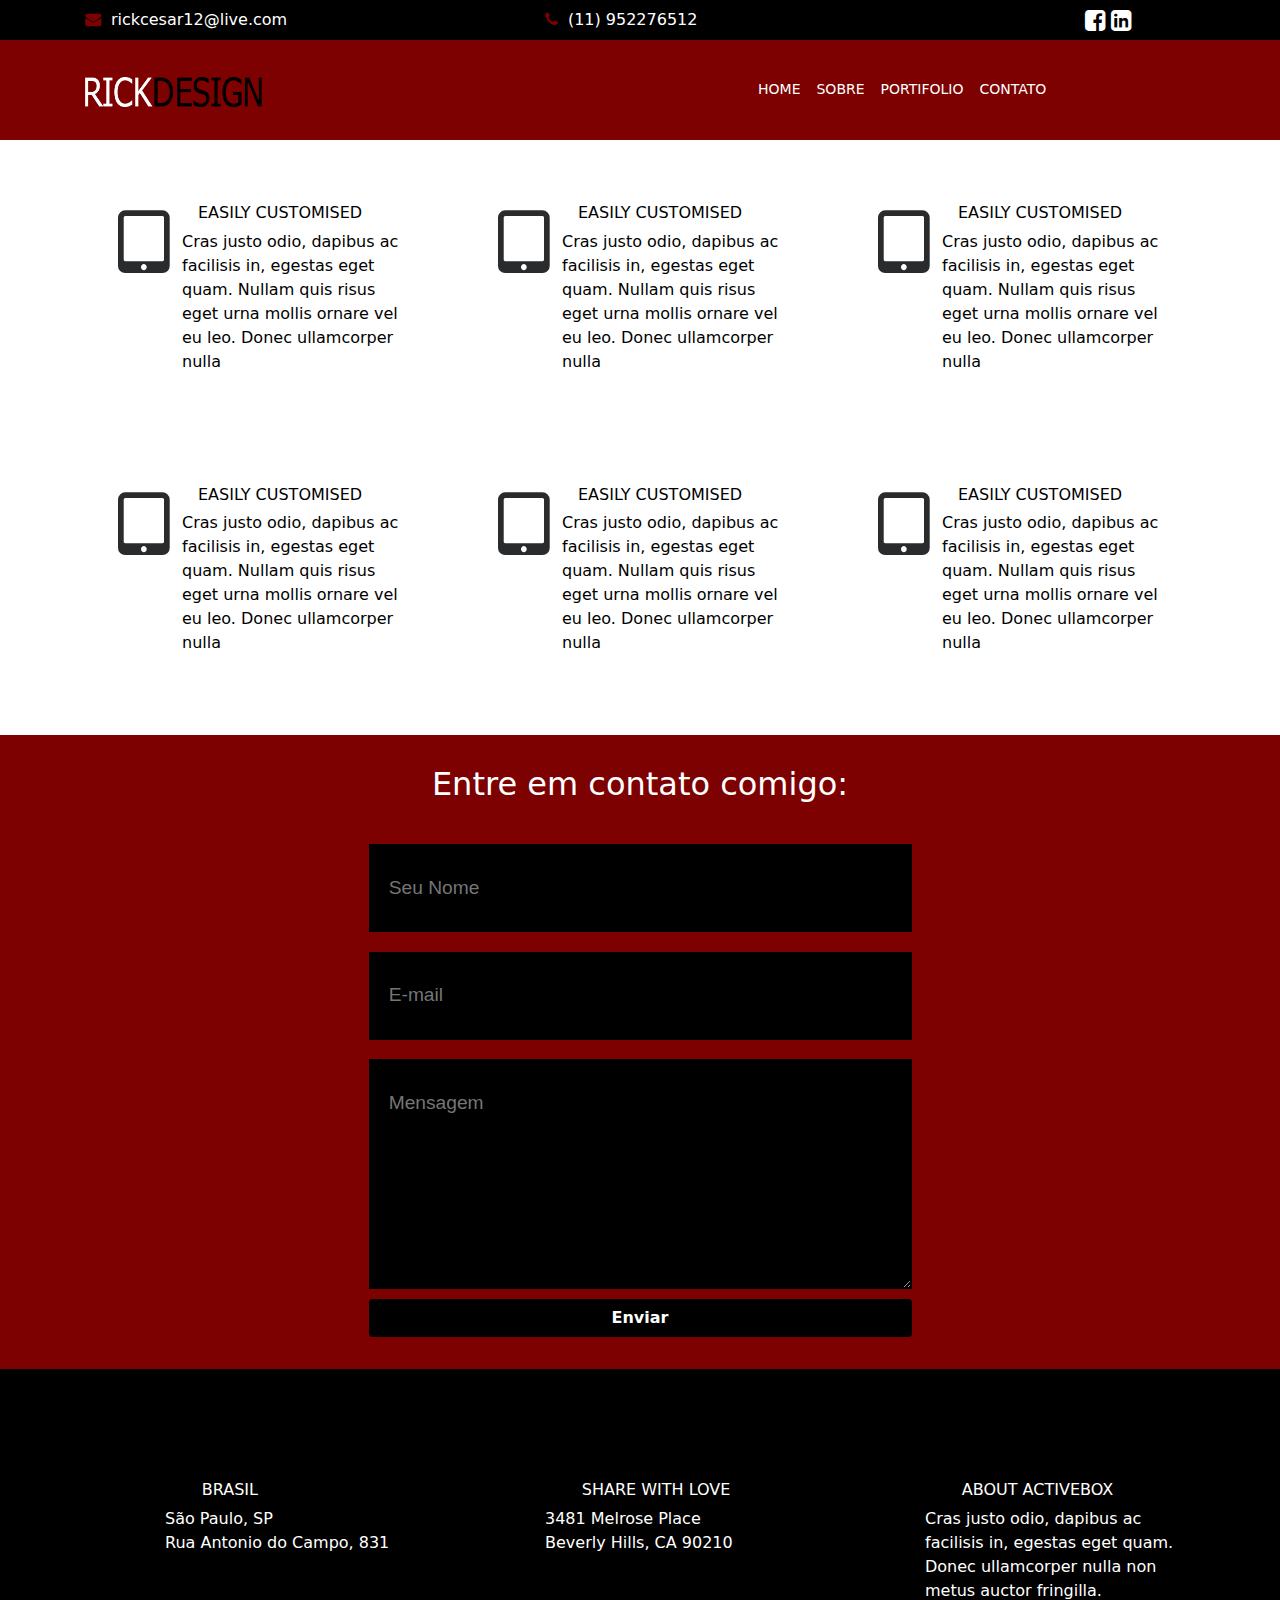
==== index.html @ d0cc84c9 "Teste" ====
<!DOCTYPE html>
<html lang="en">
<head>
	<meta charset="UTF-8">
	<meta name="viewport" content="width=device-width, initial-scale=1">
	<title>Tinyone App</title>
	<link rel="stylesheet" href="css/bootstrap.min.css">
	<link rel="stylesheet" href="css/font-awesome.min.css">
	<link rel="stylesheet" href="css/style.css">
</head>
<body>
    <header>
        <div class="topo">
            <div class="container">
                <div class="row">
                    <div class="col-lg-4 col-md-4">
                        <div class="feature-item item-email">
                            <i class="fa fa-1x fa-envelope"></i>
                            <span class="text">rickcesar12@live.com</span>
                        </div>
                    </div>
                    <div class="col-lg-4 col-md-4">
                        <div class="feature-item item-phone">
                            <i class="fa fa-1x fa-phone"></i>
                            <span class="text">(11) 952276512</span>
                        </div>
                    </div>
                    <div class="col-lg-4 col-md-4">
                        <div class="feature-item item-redes">
                            <a href="https://www.facebook.com/henrique.cesar.7921" target="_blank"><i class="fa fa-1y fa-facebook-square"></i></a>
                            <a href="https://www.linkedin.com/in/henrique-cesar-b38989bb/" target="_blank"><i class="fa fa-1y fa-linkedin-square"></i></a>
                        </div>                    
                    </div>
                </div>
            </div>
        </div>
        <div class="header">
            <div class="container">
                    <header>

                        <div class="row">

                            <div class="col-7">

                                <div class="logo">
                                    <img src="img/logo.png" width="177px" height="30px" />
                                 </div><!--logo -->

                            </div><!-- col -->

                            <div class="col-5">
                                <div class="menu">
                                    <div class="navbar-toggleable-md">
                                    
                                        <button class="navbar-toggler navbar-toggler-right" type="button" data-toggle="collapse" data-target="#navbar" aria-controls="navbar" aria-expanded="false" aria-label="Toggle navigation">
                                            <i class="fa fa-bars"></i>
                                        </button>
                                   
                                   <div class="collapse navbar-collapse" id="navbar">
                                        <ul class="navbar-nav">

                                            <li class="nav-item"><a class="nav-link active" href="index.html">Home</a></li>
                                            <li class="nav-item"><a href="curriculo.html" class="nav-link">Sobre</a></li>
                                            <li class="nav-item"><a href="portifolio.html" class="nav-link">Portifolio</a></li>
                                            <li class="nav-item"><a href="contato.html" class="nav-link">Contato</a></li>

                                        </ul><!--nav -->
                                    </div>
                                    </div>
                                </div><!-- menu -->
                            </div><!-- col -->

                        </div><!-- row -->

                    </header>
                </div><!-- Container-->
        </div><!-- safe-->
    </header>    
    
    <section>
		<div class="feature">
			<div class="container">
				<div class="row">
					<div class="col-lg-4 col-md-6">
						<article>
							<div class="feature-item">
								<i class="fa fa-5x fa-tablet"></i>
								<header>	
									<div class="feature-heading">
										<h2 class="headline">Easily Customised</h2>
										<p class="text">Cras justo odio, dapibus ac facilisis in, egestas eget quam. Nullam quis risus eget urna mollis ornare vel eu leo. Donec ullamcorper nulla</p>
									</div><!--feature heading -->
								</header>
							</div> <!--feature item -->
						</article>
						
					</div><!-- col1-->
					<div class="col-lg-4 col-md-6">
						<article>
							<div class="feature-item">
								<i class="fa fa-5x fa-tablet"></i>
								<header>	
									<div class="feature-heading">
										<h2 class="headline">Easily Customised</h2>
										<p class="text">Cras justo odio, dapibus ac facilisis in, egestas eget quam. Nullam quis risus eget urna mollis ornare vel eu leo. Donec ullamcorper nulla</p>
									</div><!--feature heading -->
								</header>
							</div> <!--feature item -->
						</article>
						
					</div><!-- col 2-->
					<div class="col-lg-4 col-md-6">
						<article>
							<div class="feature-item">
								<i class="fa fa-5x fa-tablet"></i>
								<header>	
									<div class="feature-heading">
										<h2 class="headline">Easily Customised</h2>
										<p class="text">Cras justo odio, dapibus ac facilisis in, egestas eget quam. Nullam quis risus eget urna mollis ornare vel eu leo. Donec ullamcorper nulla</p>
									</div><!--feature heading -->
								</header>
							</div> <!--feature item -->
						</article>
						
					</div><!-- col 3-->

					<div class="col-lg-4 col-md-6">
						<article>
							<div class="feature-item">
								<i class="fa fa-5x fa-tablet"></i>
								<header>	
									<div class="feature-heading">
										<h2 class="headline">Easily Customised</h2>
										<p class="text">Cras justo odio, dapibus ac facilisis in, egestas eget quam. Nullam quis risus eget urna mollis ornare vel eu leo. Donec ullamcorper nulla</p>
									</div><!--feature heading -->
								</header>
							</div> <!--feature item -->
						</article>
						
					</div><!-- col 1-->
					<div class="col-lg-4 col-md-6">
						<article>
							<div class="feature-item">
								<i class="fa fa-5x fa-tablet"></i>
								<header>	
									<div class="feature-heading">
										<h2 class="headline">Easily Customised</h2>
										<p class="text">Cras justo odio, dapibus ac facilisis in, egestas eget quam. Nullam quis risus eget urna mollis ornare vel eu leo. Donec ullamcorper nulla</p>
									</div><!--feature heading -->
								</header>
							</div> <!--feature item -->
						</article>
						
					</div><!-- col 2-->
					<div class="col-lg-4 col-md-6">
						<article>
							<div class="feature-item">
								<i class="fa fa-5x fa-tablet"></i>
								<header>	
									<div class="feature-heading">
										<h2 class="headline">Easily Customised</h2>
										<p class="text">Cras justo odio, dapibus ac facilisis in, egestas eget quam. Nullam quis risus eget urna mollis ornare vel eu leo. Donec ullamcorper nulla</p>
									</div><!--feature heading -->
								</header>
							</div> <!--feature item -->
						</article>
						
					</div><!-- col 3-->
				</div><!-- row -->
			</div> <!--container -->
		</div> <!--feature --> 
	</section>
	
	<section>  
	    <div class="contato">
	        <div class="container">
	            <div class="row">
	                	<div id="newsletter" class="container">
                            <div class="title">
                                <h2>Entre em contato comigo:</h2>
                            </div>
                            <div class="content">
                                <form method="post" action="#">
                                    <div class="row half">
                                            <input type="text" class="text" name="name" placeholder="Seu Nome" />
                                            <input type="text" class="text" name="email" placeholder="E-mail" />
                                    </div>
                                    <div class="row half">
                                            <textarea name="message" placeholder="Mensagem"></textarea>
                                    </div>
                                    <div class="row">
                                        <a type="button" class="btn btn-custom btn-block" href="sucesso.html">Enviar</a> 
                                    </div>
                                </form>
                            </div>
                    	</div>

	            </div>
	        </div>
	    </div>
	</section>
<footer>
		<div class="footer">
			<div class="container">
				<div class="row">
					<div class="col">
						<h3 class="headline">Brasil</h3>
						<p class="text">São Paulo, SP
	<br>Rua Antonio do Campo, 831</p>
					</div>
					<div class="col">
												<h3 class="headline">Share with Love</h3>
						<p class="text">3481 Melrose Place
	<br>Beverly Hills, CA 90210</p>
					</div>
					<div class="col">
												<h3 class="headline">About ActiveBox</h3>
						<p class="text">Cras justo odio, dapibus ac facilisis in, egestas eget quam. Donec ullamcorper nulla non metus auctor fringilla.</p>
					</div>
				</div>
			</div>
		</div>
	</footer>
    
	<script src="js/jquery-3.1.1.min.js"></script>
	<script src="js/tether.min.js"></script>
	<script src="js/bootstrap.min.js"></script>
</body>
</html>
---- css/style.css ----
body {
    font: Tahoma, Arial;
}

/** CSS GLOBAL **/
.text {
    color: #fff;
}

.headline {
    color: #fff;
}

.topo {
    background-color: #000;
    height: 2.5rem;
    color: #fff;
}

.item-email {
    padding-top: 0.5rem;
}

.item-phone {
    padding-top: 0.5rem;
    padding-left: 5.0rem;
}

.item-redes {
    padding-top: 0.5rem;
    padding-left: 15.0rem;
}
.topo i.fa-envelope {
    padding-right: 0.3rem;
    color: #7d0100;
}

.topo i.fa-phone {
    padding-right: 0.3rem;
    color: #7d0100;
}

.topo i.fa-facebook-square {
    color: #fff;
}

.topo i.fa-facebook-square:hover {
    color: #7d0100;
}

.topo i.fa-linkedin-square {
    color: #fff;
}

.topo i.fa-linkedin-square:hover {
    color: #7d0100;
}

.header {
    background-color: #7d0100;
    height: 100px;
    
}

.logo {
    width: 200px;
    height: 100px;
    margin-top: 2.3rem;
}

.menu {
    margin-top: 2.0rem;
}

.menu ul li a {
    color:  #fff;
    text-transform: uppercase;
    font-size: 14px;
}

.menu ul li a:hover {
    background-color: #000;
    border-radius: 7%;
}


/* Features */
.feature {
	padding:1rem 0;
}

.feature .row .col-lg-4 {
	padding:3rem;
}


.feature .feature-item .fa {
    position: absolute;
	padding-bottom: 0rem;
}

.feature .feature-item .feature-heading {
	margin-left: 3rem;
}

.feature .feature-item .feature-heading .headline {
	font-size: 1rem;
	color: #000;
	text-transform: uppercase;
	margin-left: 2rem;
}

.feature .feature-item .feature-heading .text {
	color: #000;
    margin-left: 1rem;
}

/* Footer */
.footer {
	padding: 5rem 0;
	background-color: #000;
}
.footer .col {
    margin-top: 2rem;
	margin-left: 5rem;
}
.footer .col .headline {
	font-size: 1rem;
	text-transform: uppercase;
	margin-left: 2.3rem;
}

/** CONTATO **/
.contato {
    background-color: #7d0100;
}
			
form .button
			{
				font-size: 1.4em;
			}
		
form input.text,
form select,
form textarea
			{
				position: relative;
				-webkit-appearance: none;
				display: block;
				border: 0;
				background-color: #000;
				width: 100%;
				margin: 0.5em 0em;
				padding: 1.50em 1em;
				box-shadow: inset 0 0.1em 0.1em 0 rgba(0,0,0,0.05);
				border: solid 1px rgba(0,0,0,0.10);
				-moz-transition: all 0.35s ease-in-out;
				-webkit-transition: all 0.35s ease-in-out;
				-o-transition: all 0.35s ease-in-out;
				-ms-transition: all 0.35s ease-in-out;
				transition: all 0.35s ease-in-out;
				font-family: 'Pontano Sans', sans-serif;
				font-size: 1.2em;
				outline: none;
                width: 35rem;
                color: #fff;
			}

form input.text:hover,
form select:hover,
form textarea:hover
				{
				}

form input.text:focus,
form select:focus,
form textarea:focus
				{
					box-shadow: 0 0 2px 1px #E0E0E0;
					background: #fff;
                    color: #000;
				}
				
form textarea
				{
					min-height: 12em;
				}


#newsletter
	{
		overflow: hidden;
		padding: 2em 0em 2em 0em;
		text-align: center;
	}
	
#newsletter .title
	{
		margin-bottom: 2em;
	}
	
#newsletter .title h2
	{
		color: #fff;
	}
	
#newsletter .content
	{
		width: 45%;
		margin: 0px auto;
	}

.btn-custom {
    background-color: #000;
    color: #fff;
    font-weight: bold;
    font-size: 1rem;
}

.btn-custom:hover {
    color: #7d0100;
}

/** PAGINA PORTIFOLIO **/
.portifolio .row {
    padding-top: 1rem;
    padding-bottom: 4rem;
}
.portifolio h2.headline {
    color: #000;
    padding-top: 2rem;
    padding-left: 21rem;
}

/** PAGINA CONTATO **/
.mapa {
     padding-top: 2.5rem;   
}

.title_contato h2.headline {
    color: #000;
    padding-top: 1rem;
    padding-left: 2rem;
}


/* media queries */
@media (max-width: 480px) {
    
/* Feature */
	.feature .container{
		margin-top: -4rem;
	}
    
/* Portifolio */
	.portifolio .container{
		margin-top: -4rem;
	}

}

/* media queries */
@media (max-width: 991px) {
	.navbar-collapse {
		position: relative;
		z-index: 999;
		background-color: #000;
	}
}
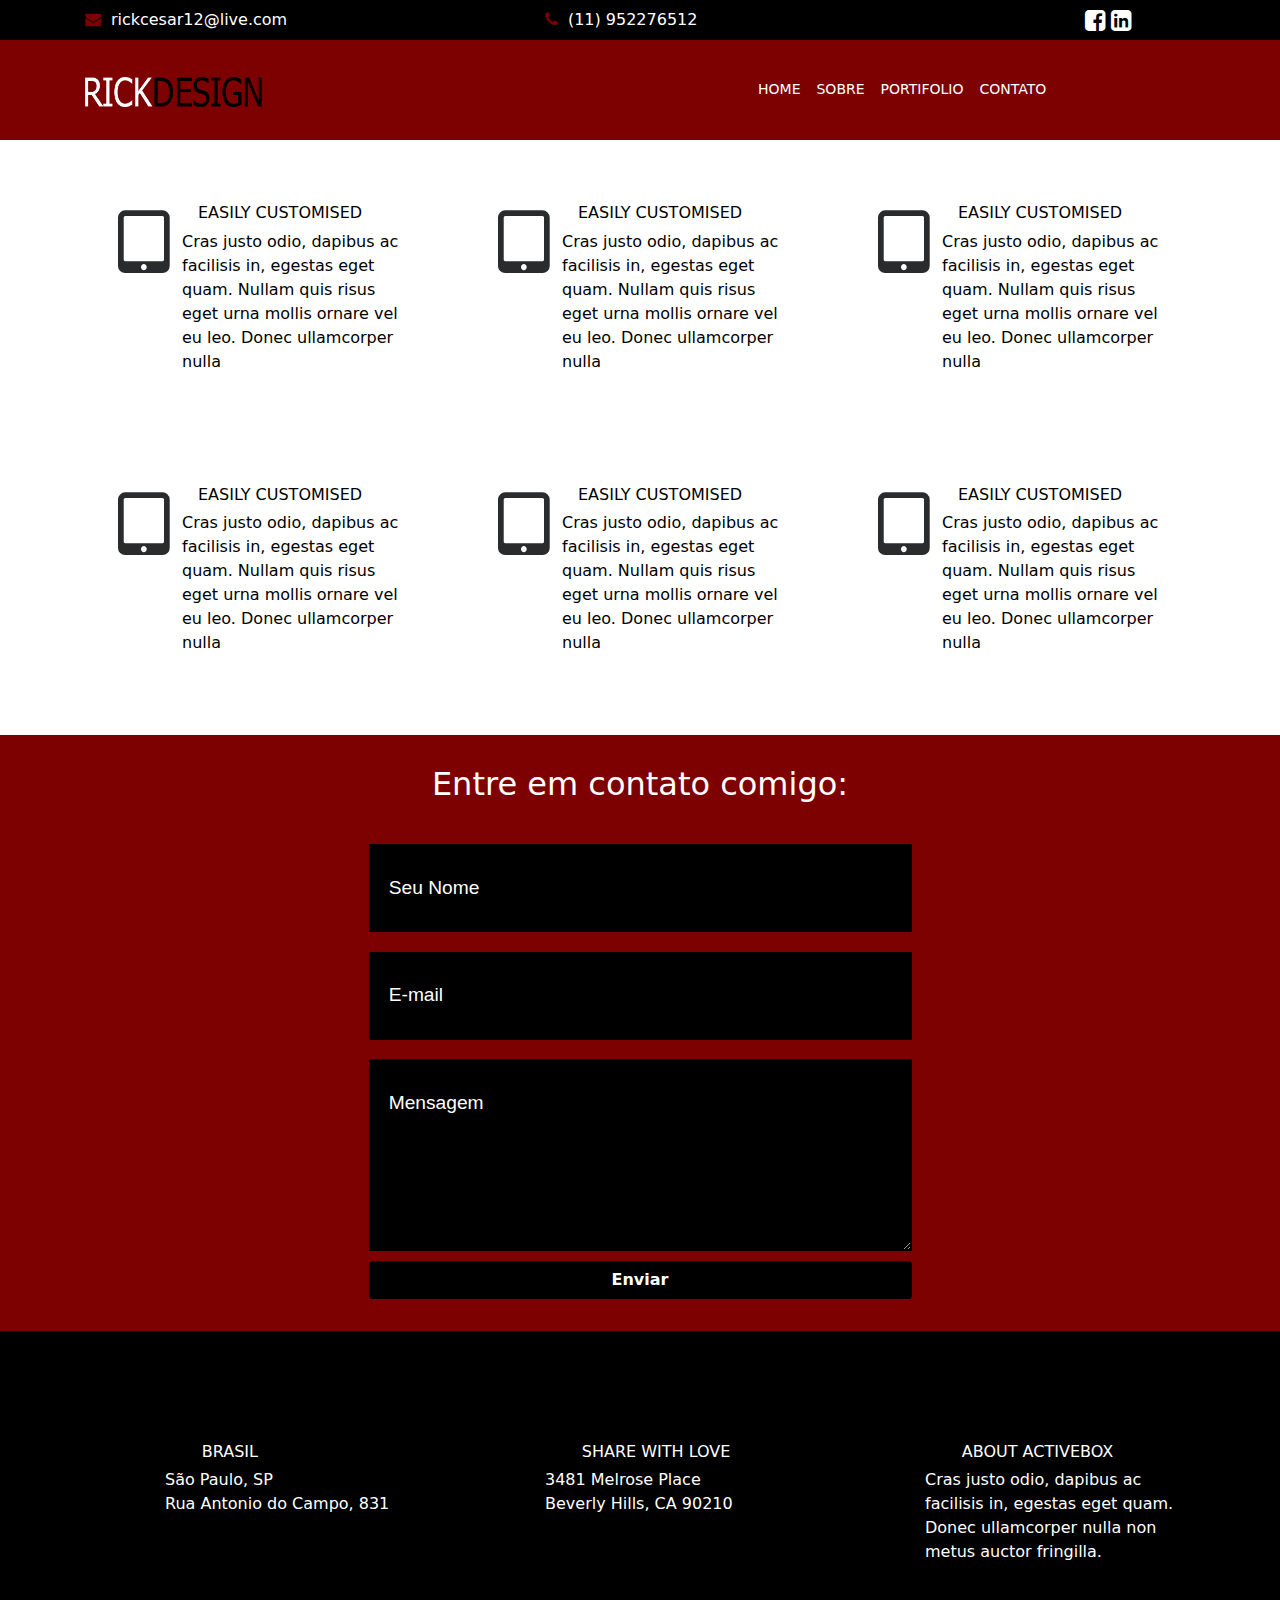
==== commit eaa391d2: "Update index.html" ====
--- a/index.html
+++ b/index.html
@@ -3,7 +3,7 @@
 <head>
 	<meta charset="UTF-8">
 	<meta name="viewport" content="width=device-width, initial-scale=1">
-	<title>Tinyone App</title>
+	<title>RickDesign</title>
 	<link rel="stylesheet" href="css/bootstrap.min.css">
 	<link rel="stylesheet" href="css/font-awesome.min.css">
 	<link rel="stylesheet" href="css/style.css">
@@ -13,19 +13,19 @@
         <div class="topo">
             <div class="container">
                 <div class="row">
-                    <div class="col-lg-4 col-md-4">
+                    <div class="col-lg-4 col-md-6 col-sm-12">
                         <div class="feature-item item-email">
                             <i class="fa fa-1x fa-envelope"></i>
                             <span class="text">rickcesar12@live.com</span>
                         </div>
                     </div>
-                    <div class="col-lg-4 col-md-4">
+                    <div class="col-lg-4 col-md-6 col-sm-12">
                         <div class="feature-item item-phone">
                             <i class="fa fa-1x fa-phone"></i>
                             <span class="text">(11) 952276512</span>
                         </div>
                     </div>
-                    <div class="col-lg-4 col-md-4">
+                    <div class="col-lg-4 col-md-12 col-sm-12">
                         <div class="feature-item item-redes">
                             <a href="https://www.facebook.com/henrique.cesar.7921" target="_blank"><i class="fa fa-1y fa-facebook-square"></i></a>
                             <a href="https://www.linkedin.com/in/henrique-cesar-b38989bb/" target="_blank"><i class="fa fa-1y fa-linkedin-square"></i></a>
@@ -43,7 +43,7 @@
                             <div class="col-7">
 
                                 <div class="logo">
-                                    <img src="img/logo.png" width="177px" height="30px" />
+                                    <a><img src="img/logo.png" width="177px" height="30px" /></a>
                                  </div><!--logo -->
 
                             </div><!-- col -->
@@ -53,7 +53,7 @@
                                     <div class="navbar-toggleable-md">
                                     
                                         <button class="navbar-toggler navbar-toggler-right" type="button" data-toggle="collapse" data-target="#navbar" aria-controls="navbar" aria-expanded="false" aria-label="Toggle navigation">
-                                            <i class="fa fa-bars"></i>
+                                           <i class="fa fa-bars"></i>
                                         </button>
                                    
                                    <div class="collapse navbar-collapse" id="navbar">
@@ -226,4 +226,4 @@
 	<script src="js/tether.min.js"></script>
 	<script src="js/bootstrap.min.js"></script>
 </body>
-</html>+</html>
--- a/css/style.css
+++ b/css/style.css
@@ -134,7 +134,9 @@
 .contato {
     background-color: #7d0100;
 }
-			
+
+/** FORMULARIO **/
+
 form .button
 			{
 				font-size: 1.4em;
@@ -165,6 +167,13 @@
                 width: 35rem;
                 color: #fff;
 			}
+::-webkit-input-placeholder  { color:#FFF; }
+input:-moz-placeholder { color:#FFF; }
+textarea:-moz-placeholder { color:#FFF; }
+
+::-webkit-input-placeholder:focus  { color:#000; }
+input:-moz-placeholder:focus { color:#000; }
+textarea:-moz-placeholder:focus { color:#000; }
 
 form input.text:hover,
 form select:hover,
@@ -183,7 +192,8 @@
 				
 form textarea
 				{
-					min-height: 12em;
+					min-height: 12rem;
+                    min-width: 17.5rem;
 				}
 
 
@@ -215,6 +225,7 @@
     color: #fff;
     font-weight: bold;
     font-size: 1rem;
+    min-width: 17.5rem;
 }
 
 .btn-custom:hover {
@@ -224,12 +235,16 @@
 /** PAGINA PORTIFOLIO **/
 .portifolio .row {
     padding-top: 1rem;
-    padding-bottom: 4rem;
+    padding-bottom: 1rem;
 }
 .portifolio h2.headline {
     color: #000;
-    padding-top: 2rem;
     padding-left: 21rem;
+}
+
+.img-custom:hover {
+    cursor: pointer;
+    border: 2px solid #000;
 }
 
 /** PAGINA CONTATO **/
@@ -245,8 +260,11 @@
 
 
 /* media queries */
-@media (max-width: 480px) {
-    
+@media (max-width: 768px) {
+	.topo {
+		height: 6.5rem !important;
+	}
+        
 /* Feature */
 	.feature .container{
 		margin-top: -4rem;
@@ -256,16 +274,44 @@
 	.portifolio .container{
 		margin-top: -4rem;
 	}
+    .portifolio h2.headline {
+        padding-top: 5rem;
+        padding-left: 1rem !important;
+}
 
 }
 
 /* media queries */
 @media (max-width: 991px) {
+    .item-email {
+    }
+
+    .item-phone {
+        padding-left: 0 !important;
+    }
+
+    .item-redes {
+        padding-left: 10.0rem !important;
+    }
+    
 	.navbar-collapse {
 		position: relative;
-		z-index: 999;
+        z-index: 1;
+        text-align: center;
 		background-color: #000;
 	}
-}
-
-
+    
+   .navbar-collapse a:hover {
+        color: #7d0100;
+    }
+    
+    i.fa-bars {
+        position: relative;
+        z-index: 2;
+        cursor: pointer;
+        color: #FFF;
+    }
+    
+}
+
+
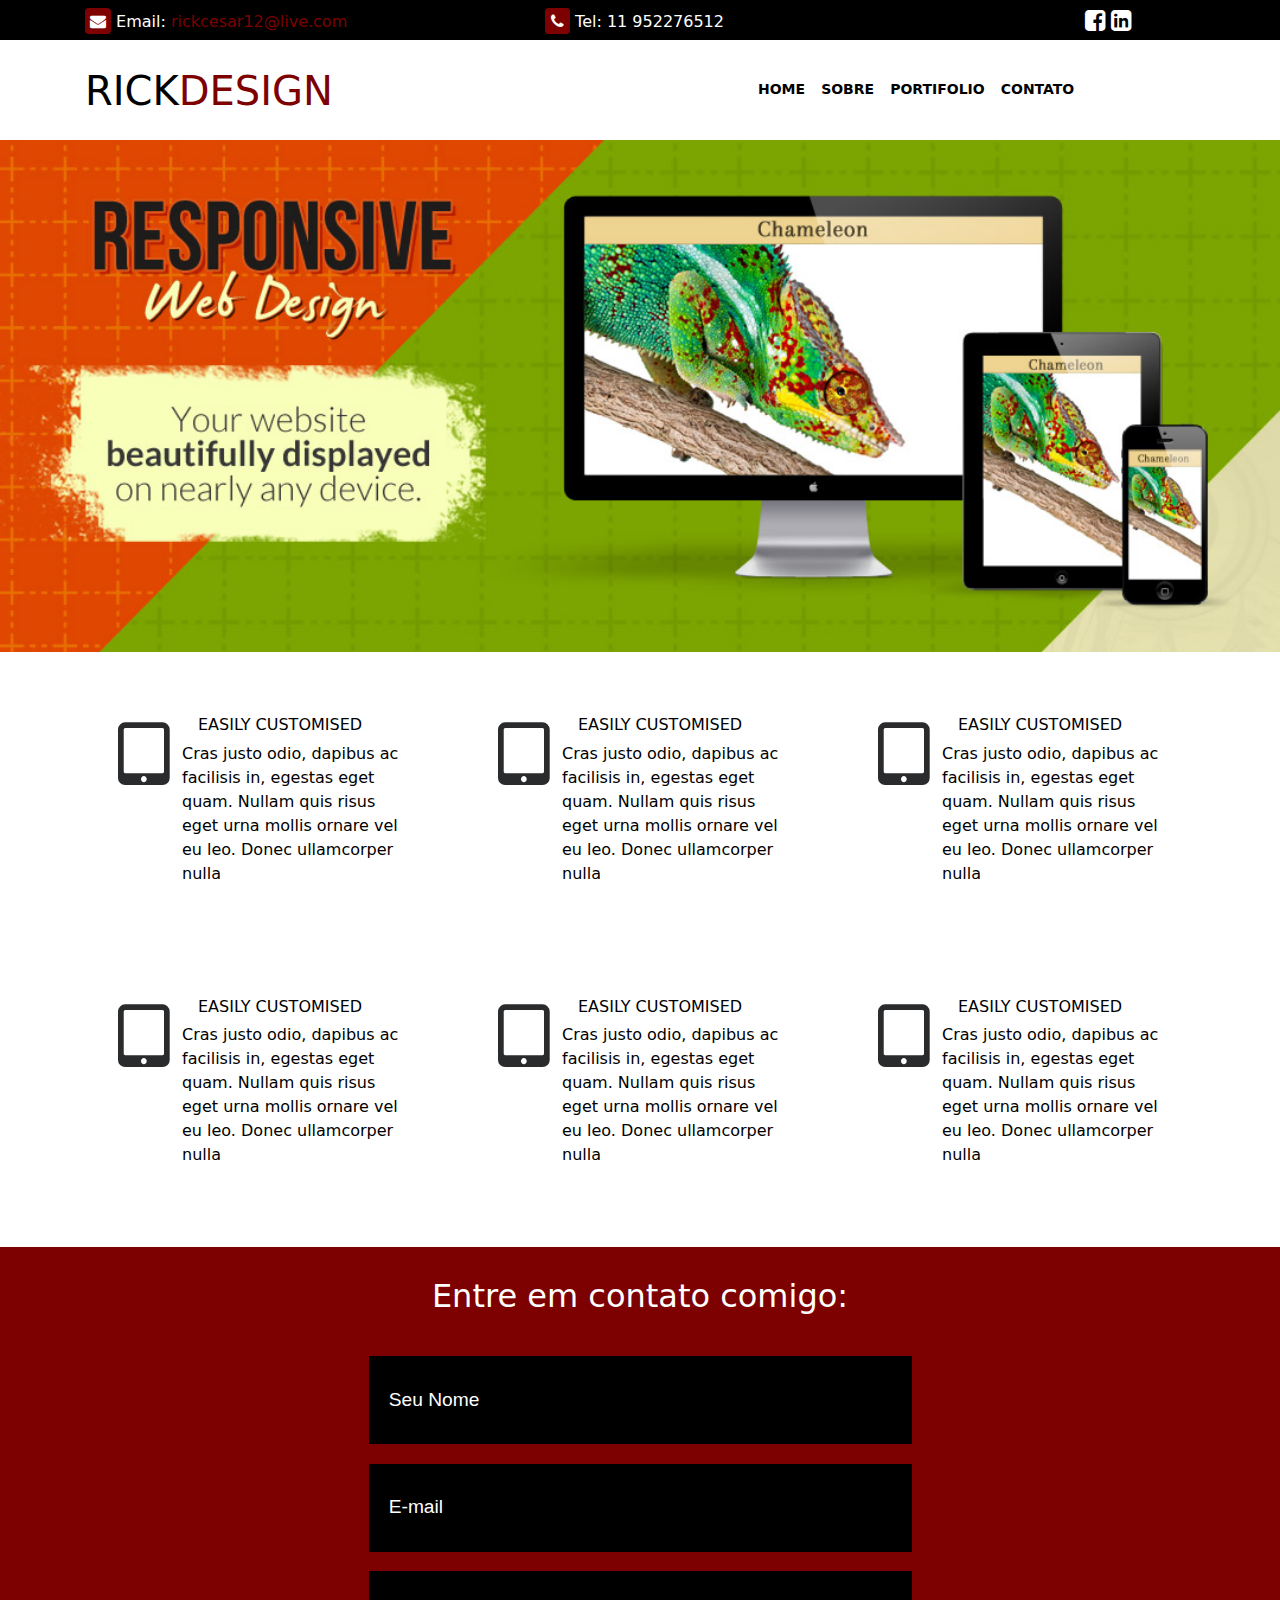
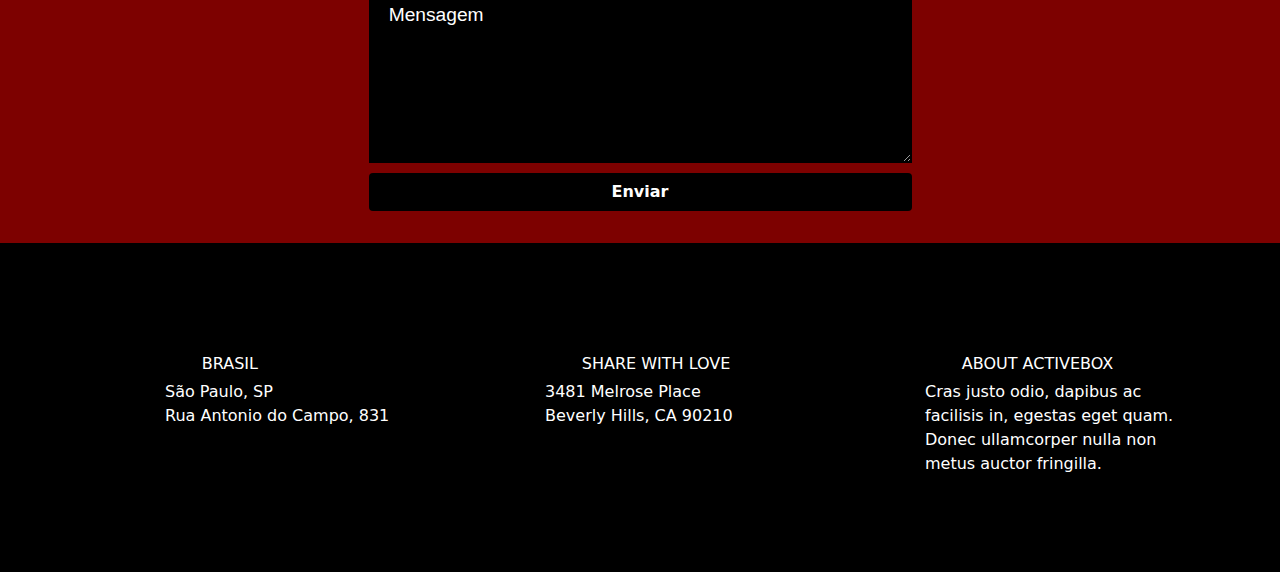
==== commit 8cab5d06: "Add files via upload" ====
--- a/index.html
+++ b/index.html
@@ -7,25 +7,44 @@
 	<link rel="stylesheet" href="css/bootstrap.min.css">
 	<link rel="stylesheet" href="css/font-awesome.min.css">
 	<link rel="stylesheet" href="css/style.css">
+	<script src="js/jquery-3.1.1.min.js"></script>
+
+<script>
+jQuery("document").ready(function($){
+    
+    var nav = $('.header');
+    
+    $(window).scroll(function () {
+        if ($(this).scrollTop() > 100) {
+            nav.addClass("headerFixo");
+        } else {
+            nav.removeClass("headerFixo");
+        }
+    });
+ 
+});
+
+</script>
+
 </head>
 <body>
     <header>
         <div class="topo">
             <div class="container">
                 <div class="row">
-                    <div class="col-lg-4 col-md-6 col-sm-12">
+                    <div class="col-lg-4 col-md-4 col-sm-12">
                         <div class="feature-item item-email">
                             <i class="fa fa-1x fa-envelope"></i>
-                            <span class="text">rickcesar12@live.com</span>
+                            Email:<a href="mailto: rickcesar12@live.com"> <span class="text text-email">rickcesar12@live.com</span></a>
                         </div>
                     </div>
-                    <div class="col-lg-4 col-md-6 col-sm-12">
+                    <div class="col-lg-4 col-md-4 col-sm-12">
                         <div class="feature-item item-phone">
                             <i class="fa fa-1x fa-phone"></i>
-                            <span class="text">(11) 952276512</span>
+                            <span class="text">Tel: 11 952276512</span>
                         </div>
                     </div>
-                    <div class="col-lg-4 col-md-12 col-sm-12">
+                    <div class="col-lg-4 col-md-4 col-sm-12">
                         <div class="feature-item item-redes">
                             <a href="https://www.facebook.com/henrique.cesar.7921" target="_blank"><i class="fa fa-1y fa-facebook-square"></i></a>
                             <a href="https://www.linkedin.com/in/henrique-cesar-b38989bb/" target="_blank"><i class="fa fa-1y fa-linkedin-square"></i></a>
@@ -43,7 +62,7 @@
                             <div class="col-7">
 
                                 <div class="logo">
-                                    <a><img src="img/logo.png" width="177px" height="30px" /></a>
+                                    <a href="index.html"><h1>RICK<span>DESIGN</span></h1></a>
                                  </div><!--logo -->
 
                             </div><!-- col -->
@@ -56,16 +75,16 @@
                                            <i class="fa fa-bars"></i>
                                         </button>
                                    
-                                   <div class="collapse navbar-collapse" id="navbar">
-                                        <ul class="navbar-nav">
-
-                                            <li class="nav-item"><a class="nav-link active" href="index.html">Home</a></li>
-                                            <li class="nav-item"><a href="curriculo.html" class="nav-link">Sobre</a></li>
-                                            <li class="nav-item"><a href="portifolio.html" class="nav-link">Portifolio</a></li>
-                                            <li class="nav-item"><a href="contato.html" class="nav-link">Contato</a></li>
-
-                                        </ul><!--nav -->
-                                    </div>
+	                                    <nav class="collapse navbar-collapse" id="navbar">
+	                                        <ul class="navbar-nav">
+
+	                                            <li class="nav-item"><a class="nav-link active" href="index.html">Home</a></li>
+	                                            <li class="nav-item"><a href="curriculo.html" class="nav-link">Sobre</a></li>
+	                                            <li class="nav-item"><a href="portifolio.html" class="nav-link">Portifolio</a></li>
+	                                            <li class="nav-item"><a href="contato.html" class="nav-link">Contato</a></li>
+
+	                                        </ul><!--nav -->
+	                                    </nav>
                                     </div>
                                 </div><!-- menu -->
                             </div><!-- col -->
@@ -76,7 +95,9 @@
                 </div><!-- Container-->
         </div><!-- safe-->
     </header>    
-    
+    <section>
+			<img src="img/fundo.jpg" width="100%">
+    </section>
     <section>
 		<div class="feature">
 			<div class="container">
@@ -221,8 +242,6 @@
 			</div>
 		</div>
 	</footer>
-    
-	<script src="js/jquery-3.1.1.min.js"></script>
 	<script src="js/tether.min.js"></script>
 	<script src="js/bootstrap.min.js"></script>
 </body>
--- a/css/style.css
+++ b/css/style.css
@@ -30,14 +30,21 @@
     padding-top: 0.5rem;
     padding-left: 15.0rem;
 }
+
 .topo i.fa-envelope {
     padding-right: 0.3rem;
-    color: #7d0100;
+    color: #fff;
+	background-color: #7d0100;
+	padding: 5px;
+	border-radius: 4px;
 }
 
 .topo i.fa-phone {
     padding-right: 0.3rem;
-    color: #7d0100;
+    color: #fff;
+	background-color: #7d0100;
+	padding: 5px 6px;
+	border-radius: 4px;
 }
 
 .topo i.fa-facebook-square {
@@ -56,8 +63,18 @@
     color: #7d0100;
 }
 
+.topo a {
+	text-decoration: none;
+}
+
+.topo span.text-email {
+	color: #7d0100;
+}
+
+/** Header **/
+
 .header {
-    background-color: #7d0100;
+    background-color: #fff;
     height: 100px;
     
 }
@@ -65,7 +82,17 @@
 .logo {
     width: 200px;
     height: 100px;
-    margin-top: 2.3rem;
+    margin-top: 1.8rem;
+}
+
+.logo a {
+	color: #000;
+	list-style-type: none;
+	text-decoration: none;
+}
+
+.logo span {
+	color: #7d0100;
 }
 
 .menu {
@@ -73,14 +100,24 @@
 }
 
 .menu ul li a {
-    color:  #fff;
+    color:  #000;
     text-transform: uppercase;
     font-size: 14px;
+    font-weight: bolder; 
 }
 
 .menu ul li a:hover {
-    background-color: #000;
-    border-radius: 7%;
+    color: #7d0100;
+}
+
+/** MENU FIXO **/
+
+.headerFixo {
+    z-index: 9999; 
+	position: fixed; 
+	top: 0; 
+	width:100%; 
+	box-shadow: 0 0 8px 0 rgba(0,0,0,0.5);
 }
 
 
@@ -142,31 +179,29 @@
 				font-size: 1.4em;
 			}
 		
-form input.text,
-form select,
-form textarea
-			{
-				position: relative;
-				-webkit-appearance: none;
-				display: block;
-				border: 0;
-				background-color: #000;
-				width: 100%;
-				margin: 0.5em 0em;
-				padding: 1.50em 1em;
-				box-shadow: inset 0 0.1em 0.1em 0 rgba(0,0,0,0.05);
-				border: solid 1px rgba(0,0,0,0.10);
-				-moz-transition: all 0.35s ease-in-out;
-				-webkit-transition: all 0.35s ease-in-out;
-				-o-transition: all 0.35s ease-in-out;
-				-ms-transition: all 0.35s ease-in-out;
-				transition: all 0.35s ease-in-out;
-				font-family: 'Pontano Sans', sans-serif;
-				font-size: 1.2em;
-				outline: none;
-                width: 35rem;
-                color: #fff;
-			}
+form input.text, form select, form textarea {
+	position: relative;
+	-webkit-appearance: none;
+	display: block;
+	border: 0;
+	background-color: #000;
+	width: 100%;
+	margin: 0.5em 0em;
+	padding: 1.50em 1em;
+	box-shadow: inset 0 0.1em 0.1em 0 rgba(0,0,0,0.05);
+	border: solid 1px rgba(0,0,0,0.10);
+	-moz-transition: all 0.35s ease-in-out;
+	-webkit-transition: all 0.35s ease-in-out;
+	-o-transition: all 0.35s ease-in-out;
+	-ms-transition: all 0.35s ease-in-out;
+	transition: all 0.35s ease-in-out;
+	font-family: 'Pontano Sans', sans-serif;
+	font-size: 1.2em;
+	outline: none;
+	width: 35rem;
+	color: #fff;
+}
+
 ::-webkit-input-placeholder  { color:#FFF; }
 input:-moz-placeholder { color:#FFF; }
 textarea:-moz-placeholder { color:#FFF; }
@@ -175,50 +210,39 @@
 input:-moz-placeholder:focus { color:#000; }
 textarea:-moz-placeholder:focus { color:#000; }
 
-form input.text:hover,
-form select:hover,
-form textarea:hover
-				{
-				}
-
-form input.text:focus,
-form select:focus,
-form textarea:focus
-				{
-					box-shadow: 0 0 2px 1px #E0E0E0;
-					background: #fff;
-                    color: #000;
-				}
+form input.text:hover, form select:hover, form textarea:hover {
+}
+
+form input.text:focus, form select:focus, form textarea:focus {
+	box-shadow: 0 0 2px 1px #E0E0E0;
+	background: #fff;
+	color: #000;
+}
 				
-form textarea
-				{
-					min-height: 12rem;
-                    min-width: 17.5rem;
-				}
-
-
-#newsletter
-	{
-		overflow: hidden;
-		padding: 2em 0em 2em 0em;
-		text-align: center;
-	}
-	
-#newsletter .title
-	{
-		margin-bottom: 2em;
-	}
-	
-#newsletter .title h2
-	{
-		color: #fff;
-	}
-	
-#newsletter .content
-	{
-		width: 45%;
-		margin: 0px auto;
-	}
+form textarea {
+	min-height: 12rem;
+    min-width: 17.5rem;
+}
+
+
+#newsletter	{
+	overflow: hidden;
+	padding: 2em 0em 2em 0em;
+	text-align: center;
+}
+	
+#newsletter .title	{
+	margin-bottom: 2em;
+}
+	
+#newsletter .title h2 {
+	color: #fff;
+}
+	
+#newsletter .content {
+	width: 45%;
+	margin: 0px auto;
+}
 
 .btn-custom {
     background-color: #000;
@@ -242,6 +266,21 @@
     padding-left: 21rem;
 }
 
+.portifolio h3.headline {
+	padding-top: 1rem;
+	font-size: 1.2rem;
+	color: #000;
+	text-align: center;
+	text-transform: uppercase;
+}
+
+.portifolio p.text {
+	color: #000;
+	text-align: center;
+	font-weight: lighter;
+	font-style: italic;
+}
+
 .img-custom:hover {
     cursor: pointer;
     border: 2px solid #000;
@@ -261,28 +300,27 @@
 
 /* media queries */
 @media (max-width: 768px) {
+	
+/* TOPO */
 	.topo {
 		height: 6.5rem !important;
 	}
-        
-/* Feature */
-	.feature .container{
-		margin-top: -4rem;
-	}
-    
+         
 /* Portifolio */
 	.portifolio .container{
 		margin-top: -4rem;
 	}
-    .portifolio h2.headline {
-        padding-top: 5rem;
-        padding-left: 1rem !important;
+    	.portifolio h2.headline {
+       	 	padding-top: 5rem;
+        	padding-left: 1rem !important;
 }
 
 }
 
 /* media queries */
 @media (max-width: 991px) {
+	
+/* TOPO */
     .item-email {
     }
 
@@ -293,7 +331,12 @@
     .item-redes {
         padding-left: 10.0rem !important;
     }
-    
+	
+/* MENU */
+	.menu ul li a {
+		color: #fff;
+}
+
 	.navbar-collapse {
 		position: relative;
         z-index: 1;
@@ -309,7 +352,7 @@
         position: relative;
         z-index: 2;
         cursor: pointer;
-        color: #FFF;
+        color: #000;
     }
     
 }
